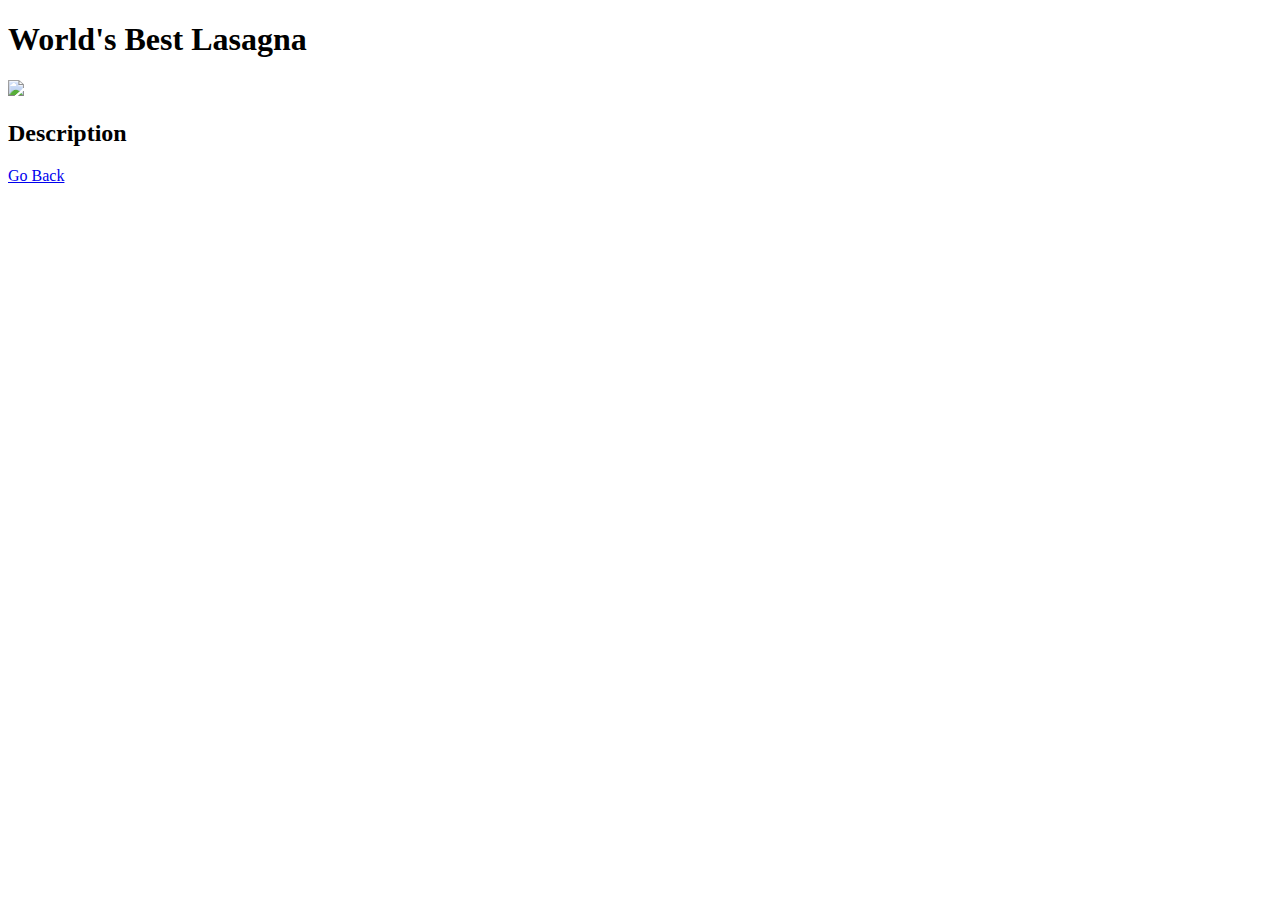
==== recipes/lasagna.html @ d3b2c28d "Image and Recipe Page" ====
<!DOCTYPE html>
<html lang="en">
<head>
    <meta charset="UTF-8">
    <meta name="viewport" content="width=device-width, initial-scale=1.0">
    <title>Recipe</title>
</head>
<body>
    <h1>World's Best Lasagna</h1>
    <img src="../lasagna.jpeg">
    <p></p>
    <h2>Description</h2>

    <a href=" ../index.html" alt="lasagna" height="20">Go Back</a>

</body>
</html>
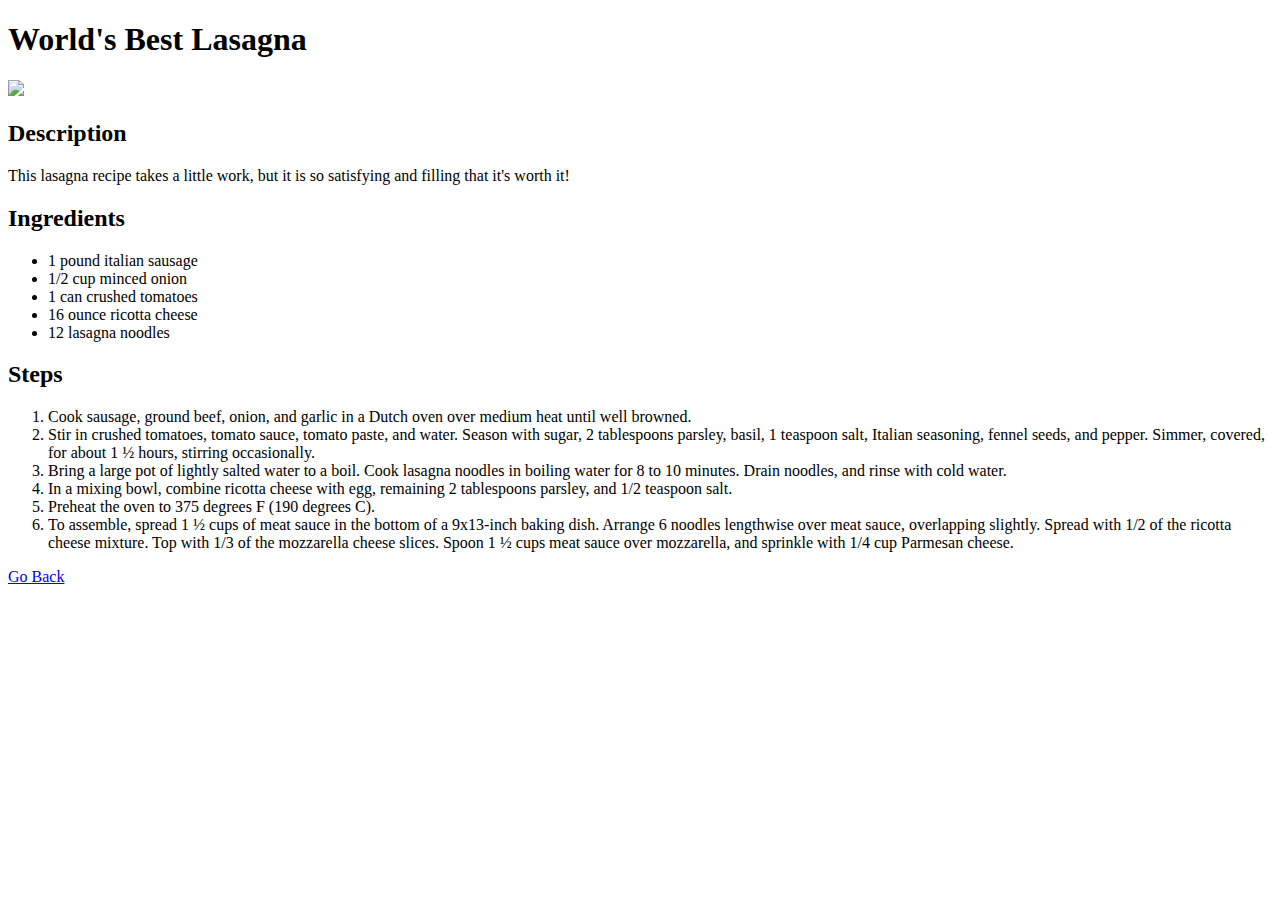
==== commit 98b9758b: "added detailed recipe instructions" ====
--- a/recipes/lasagna.html
+++ b/recipes/lasagna.html
@@ -10,6 +10,28 @@
     <img src="../lasagna.jpeg">
     <p></p>
     <h2>Description</h2>
+    <p>This lasagna recipe takes a little work, but it is so satisfying and filling that it's worth it!
+    </p>
+
+    <h2>Ingredients</h2>
+    <ul>
+        <li>1 pound italian sausage</li>
+        <li>1/2 cup minced onion</li>
+        <li>1 can crushed tomatoes </li>
+        <li>16 ounce ricotta cheese</li>
+        <li>12 lasagna noodles</li>
+    </ul>
+
+    <h2>Steps</h2>
+
+    <ol type="1">
+        <li>Cook sausage, ground beef, onion, and garlic in a Dutch oven over medium heat until well browned.</li>
+        <li>Stir in crushed tomatoes, tomato sauce, tomato paste, and water. Season with sugar, 2 tablespoons parsley, basil, 1 teaspoon salt, Italian seasoning, fennel seeds, and pepper. Simmer, covered, for about 1 ½ hours, stirring occasionally.</li>
+        <li>Bring a large pot of lightly salted water to a boil. Cook lasagna noodles in boiling water for 8 to 10 minutes. Drain noodles, and rinse with cold water.</li>
+        <li>In a mixing bowl, combine ricotta cheese with egg, remaining 2 tablespoons parsley, and 1/2 teaspoon salt.</li>
+        <li>Preheat the oven to 375 degrees F (190 degrees C).</li>
+        <li>To assemble, spread 1 ½ cups of meat sauce in the bottom of a 9x13-inch baking dish. Arrange 6 noodles lengthwise over meat sauce, overlapping slightly. Spread with 1/2 of the ricotta cheese mixture. Top with 1/3 of the mozzarella cheese slices. Spoon 1 ½ cups meat sauce over mozzarella, and sprinkle with 1/4 cup Parmesan cheese.</li>
+    </ol>
 
     <a href=" ../index.html" alt="lasagna" height="20">Go Back</a>
 
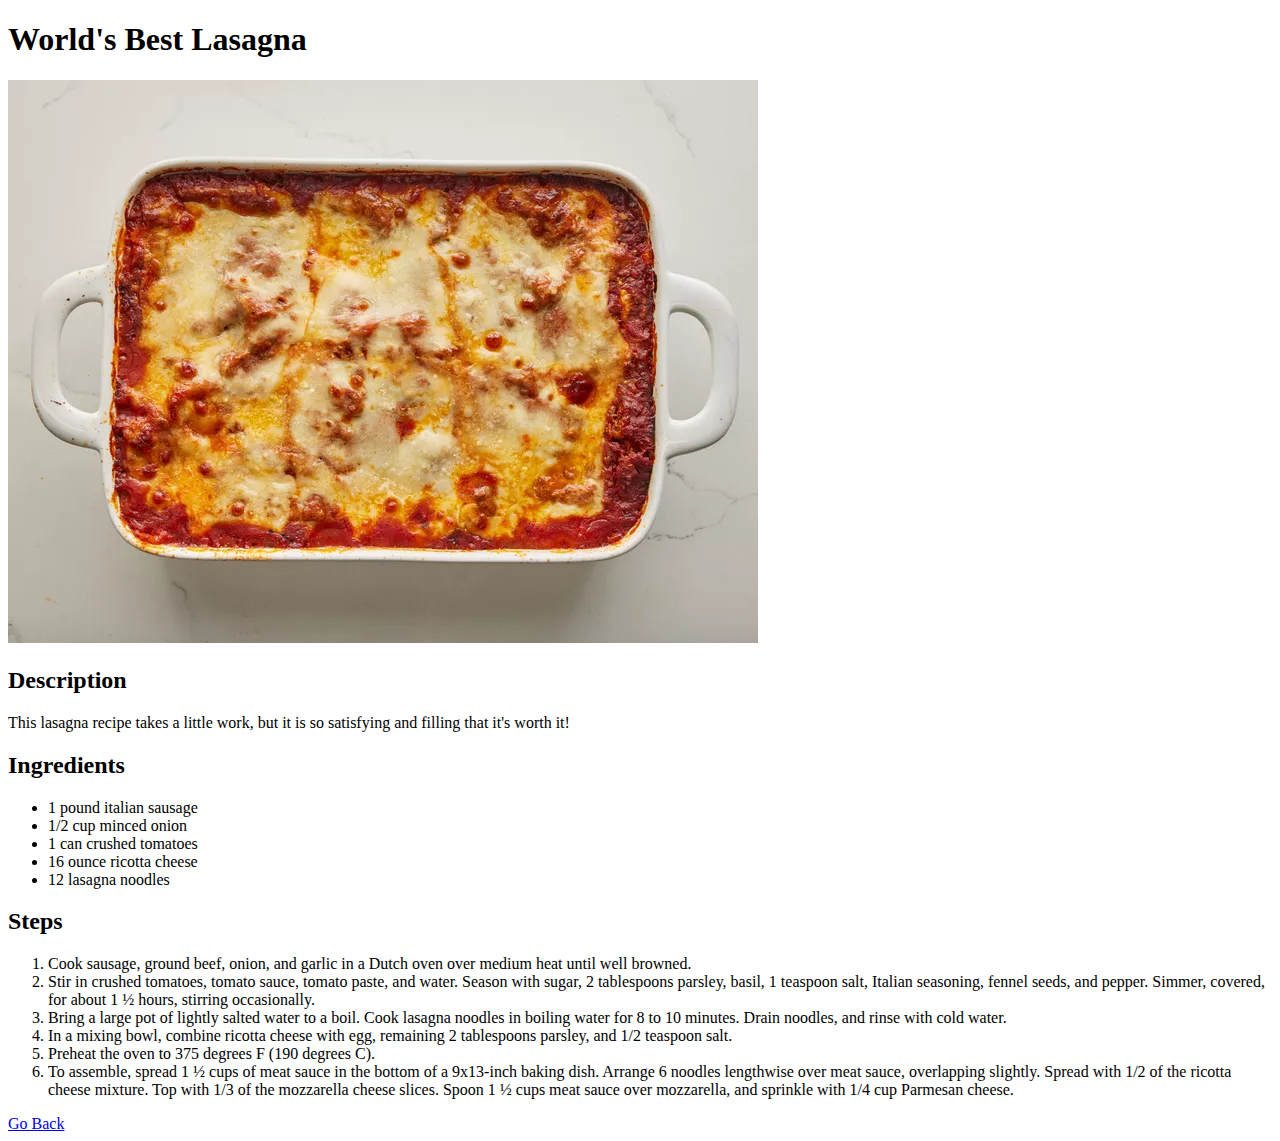
==== commit 57bbd295: "latest" ====
--- a/recipes/lasagna.html
+++ b/recipes/lasagna.html
@@ -33,6 +33,7 @@
         <li>To assemble, spread 1 ½ cups of meat sauce in the bottom of a 9x13-inch baking dish. Arrange 6 noodles lengthwise over meat sauce, overlapping slightly. Spread with 1/2 of the ricotta cheese mixture. Top with 1/3 of the mozzarella cheese slices. Spoon 1 ½ cups meat sauce over mozzarella, and sprinkle with 1/4 cup Parmesan cheese.</li>
     </ol>
 
+    
     <a href=" ../index.html" alt="lasagna" height="20">Go Back</a>
 
 </body>
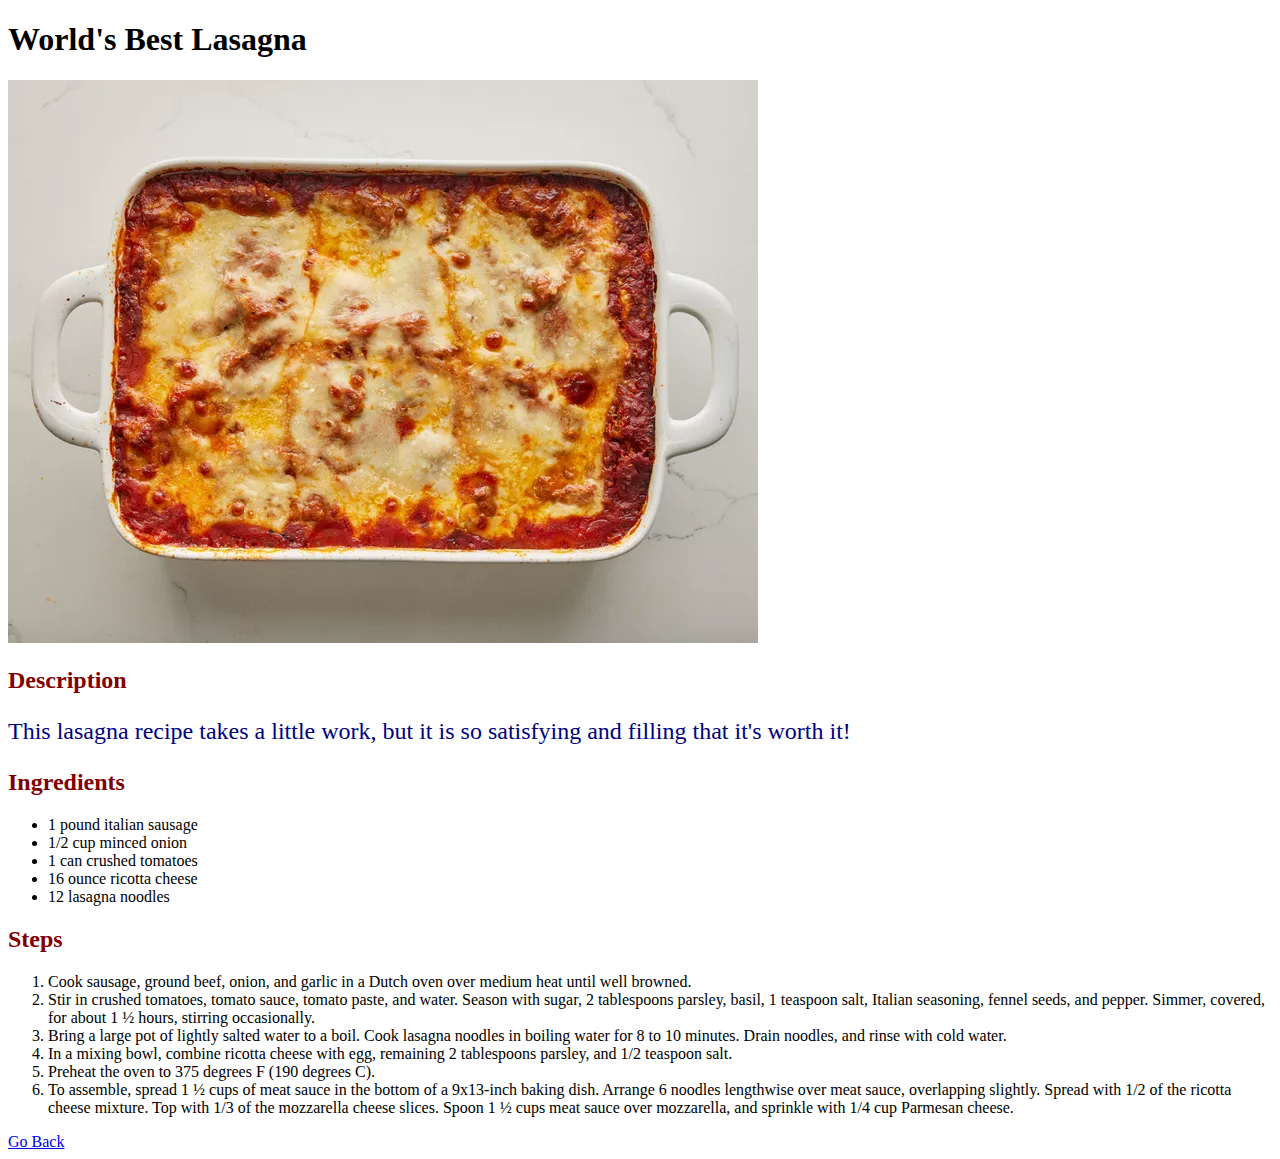
==== commit a0da405e: "Recipe CSS Implementation" ====
--- a/recipes/lasagna.html
+++ b/recipes/lasagna.html
@@ -4,16 +4,17 @@
     <meta charset="UTF-8">
     <meta name="viewport" content="width=device-width, initial-scale=1.0">
     <title>Recipe</title>
+    <link rel="stylesheet" href="style.css">
 </head>
 <body>
     <h1>World's Best Lasagna</h1>
     <img src="../lasagna.jpeg">
     <p></p>
-    <h2>Description</h2>
-    <p>This lasagna recipe takes a little work, but it is so satisfying and filling that it's worth it!
+    <h2 class="heading">Description</h2>
+    <p class="para">This lasagna recipe takes a little work, but it is so satisfying and filling that it's worth it!
     </p>
 
-    <h2>Ingredients</h2>
+    <h2 class="heading">Ingredients</h2>
     <ul>
         <li>1 pound italian sausage</li>
         <li>1/2 cup minced onion</li>
@@ -22,9 +23,9 @@
         <li>12 lasagna noodles</li>
     </ul>
 
-    <h2>Steps</h2>
+    <h2 class="heading">Steps</h2>
 
-    <ol type="1">
+    <ol type="1" >
         <li>Cook sausage, ground beef, onion, and garlic in a Dutch oven over medium heat until well browned.</li>
         <li>Stir in crushed tomatoes, tomato sauce, tomato paste, and water. Season with sugar, 2 tablespoons parsley, basil, 1 teaspoon salt, Italian seasoning, fennel seeds, and pepper. Simmer, covered, for about 1 ½ hours, stirring occasionally.</li>
         <li>Bring a large pot of lightly salted water to a boil. Cook lasagna noodles in boiling water for 8 to 10 minutes. Drain noodles, and rinse with cold water.</li>
--- a/recipes/style.css
+++ b/recipes/style.css
@@ -0,0 +1,8 @@
+.para {
+    color: navy;
+    font-size: x-large;
+}
+
+.heading {
+    color:maroon;
+}